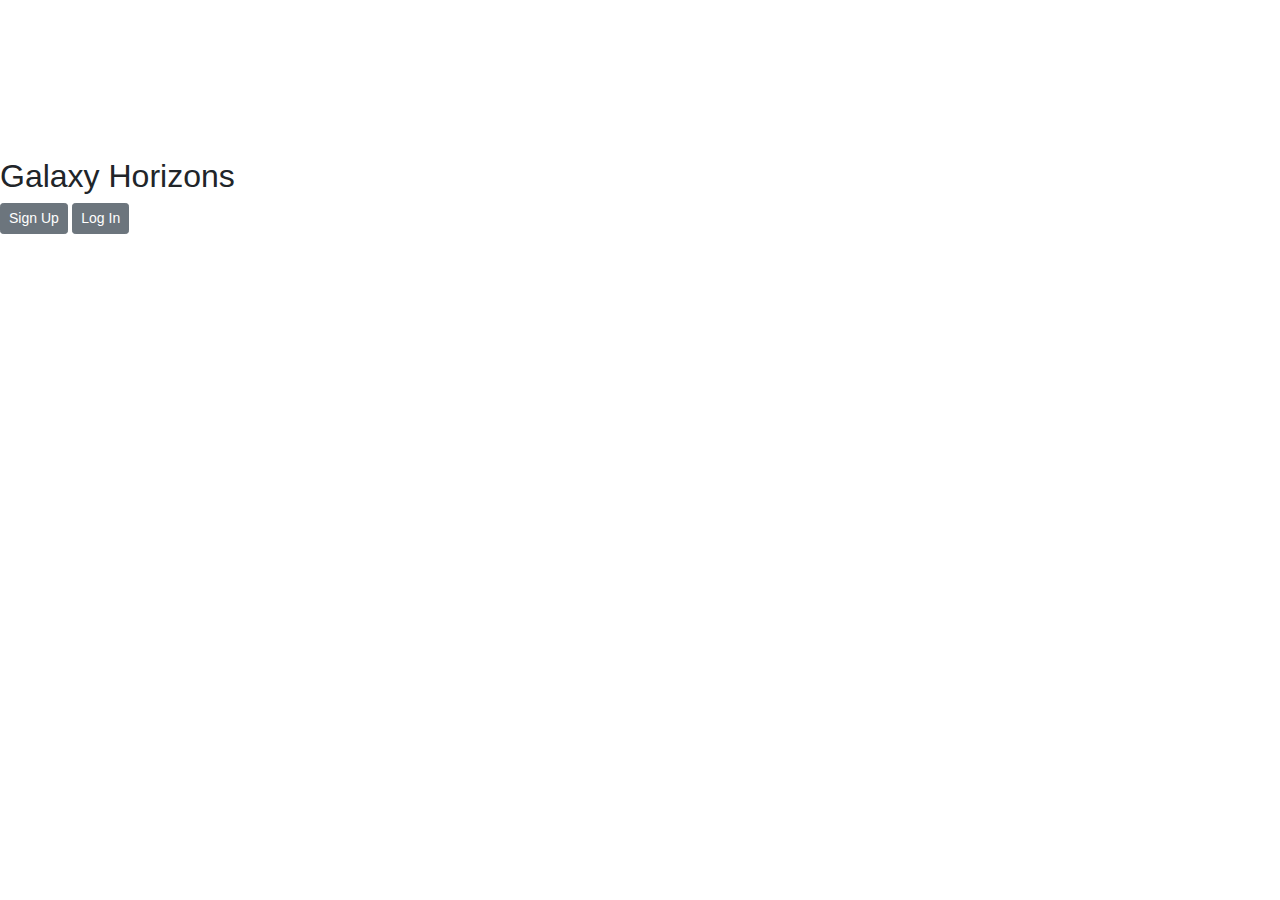
==== public/index.html @ d4110b21 "Merge pull request #55 from CB721/user-profile" ====
<!DOCTYPE html>
<html lang="en">

<head>
    <meta charset="UTF-8">
    <meta name="viewport" content="width=device-width, initial-scale=1.0">
    <meta http-equiv="X-UA-Compatible" content="ie=edge">
    <title>Galaxy Horizons | Home</title>
    <link rel="stylesheet" href="https://stackpath.bootstrapcdn.com/bootstrap/4.3.1/css/bootstrap.min.css"
        integrity="sha384-ggOyR0iXCbMQv3Xipma34MD+dH/1fQ784/j6cY/iJTQUOhcWr7x9JvoRxT2MZw1T" crossorigin="anonymous">
    <link rel="stylesheet" href="stylesheets/style.css">
    <link rel="stylesheet" href="stylesheets/videostyle.css">
    <link href="https://fonts.googleapis.com/css?family=Poiret+One&display=swap" rel="stylesheet">

</head>

<body id="home">
    <header class="section">
        <div class="video-container">
            <!-- video starts autiomatically -->
            <!-- muted so browser does not block it -->
            <video autoplay loop muted>
                <source src="./video home page/assets/video/game-demo3.mp4" type="video/mp4">
            </video>
        </div>
            <!-- overlay background -->
            <div class="overlay"></div>
            <div class="header-content">
                <h2>Galaxy Horizons</h2>
                <!-- link to sign up and login pages -->
                <a href="/signup" id="nav" class="btn btn-secondary btn-sm">Sign Up</a>
                <a href="/login" id="nav" class="btn btn-secondary btn-sm">Log In</a>
            </div>
        
    </header>
    </header>
</body>

</html>
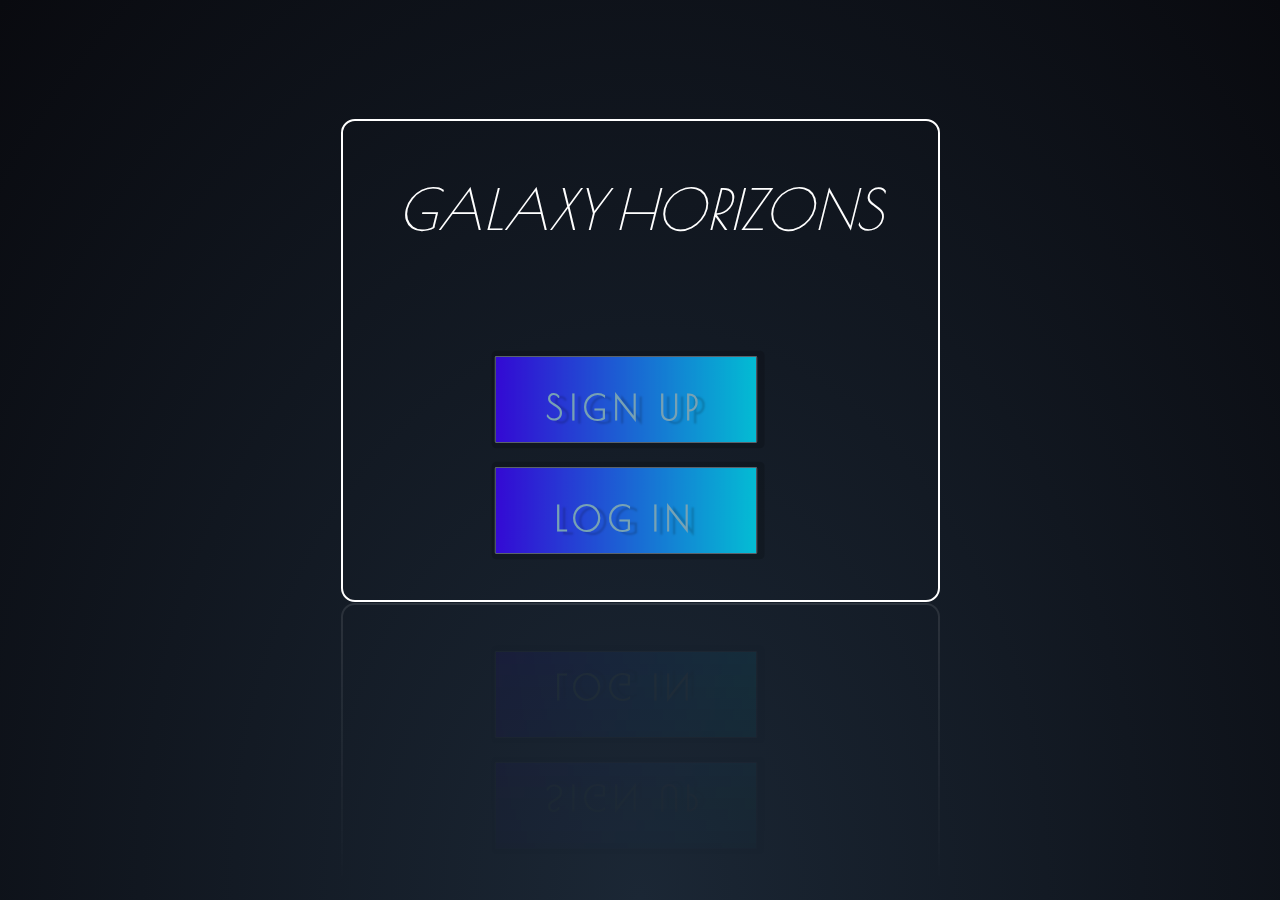
==== commit 81d2b17c: "div border" ====
--- a/public/index.html
+++ b/public/index.html
@@ -14,26 +14,29 @@
 
 </head>
 
-<body id="home">
-    <header class="section">
-        <div class="video-container">
-            <!-- video starts autiomatically -->
-            <!-- muted so browser does not block it -->
-            <video autoplay loop muted>
-                <source src="./video home page/assets/video/game-demo3.mp4" type="video/mp4">
-            </video>
+<body>
+    <div class="container">
+        <div class="row">
+            <header class="section">
+                <div class="video-container">
+                    <!-- video starts autiomatically -->
+                    <!-- muted so browser does not block it -->
+                    <video autoplay loop muted>
+                        <source src="./video home page/assets/video/game-demo3.mp4" type="video/mp4">
+                    </video>
+                </div>
+                <!-- overlay background -->
+                <div class="overlay"></div>
+                <div class="header-content" id="reflect">
+                    <h2>Galaxy Horizons</h2>
+                    <!-- link to sign up and login pages -->
+                    <a href="/signup" id="nav" class="btn btn-secondary btn-sm">Sign Up</a>
+                    <a href="/login" id="nav" class="btn btn-secondary btn-sm">Log In</a>
+                </div>
+            </header>
         </div>
-            <!-- overlay background -->
-            <div class="overlay"></div>
-            <div class="header-content">
-                <h2>Galaxy Horizons</h2>
-                <!-- link to sign up and login pages -->
-                <a href="/signup" id="nav" class="btn btn-secondary btn-sm">Sign Up</a>
-                <a href="/login" id="nav" class="btn btn-secondary btn-sm">Log In</a>
-            </div>
-        
-    </header>
-    </header>
+    </div>
+    <footer id="home-footer"></footer>
 </body>
 
 </html>--- a/public/stylesheets/style.css
+++ b/public/stylesheets/style.css
@@ -0,0 +1,350 @@
+/* Home page video */
+*{
+  box-sizing:border-box;
+  } 
+  
+  .section {
+    position: relative;
+    width: 100%;
+    height: 100vh;
+    display: flex;
+    align-items: center;
+    justify-content: center;
+    overflow: hidden;
+  }
+  
+  .section h2{
+    font-size: 6rem;
+    font-family:'Poiret One', cursive;
+    padding: 20px;
+    margin: 15px;
+    z-index: 2;
+    opacity: 0.7;
+  } 
+   .section h2, .header-content{
+    font-size: 8rem;
+    font-family:'Poiret One', cursive;
+    padding: 20px;
+    margin: 15px;
+    z-index: 2;
+    opacity: 1;
+    margin-bottom: 17%;
+  } 
+  
+  .overlay {
+    position: absolute;
+    top: 0;
+    left: 0;
+    width: 100%;
+    height: 100vh;
+    opacity: 0.05;
+    z-index: .5;
+  }
+  
+  .all-forms {
+    opacity: 1;
+    font-size: 16px;
+    animation: none;
+  }
+  
+  .btn {
+    -webkit-animation: bgcolor 20s infinite;
+    animation: bgcolor 10s infinite;
+    -webkit-animation-direction: alternate;
+    animation-direction: alternate; 
+    color: white;
+    font-size: 25px;
+    padding: 1rem 2rem;
+  }
+  #home-footer {
+    height: 100px;
+    margin-top: 10px;
+    bottom: 0;
+  }
+  
+  .video-container {
+    position: fixed;
+    top: 0;
+    bottom: 0;
+    width: 100%;
+    height: 100vh; 
+    overflow: hidden;
+  } 
+  .video-container video {
+    /* Make video to at least 100% wide and tall */
+    min-width: 100%; 
+    min-height: 100%; 
+  
+    /* Setting width & height to auto prevents the browser from stretching or squishing the video */
+    width: auto;
+    height: auto;
+  
+    /* Center the video */
+    position: absolute;
+    top: 50%;
+    left: 50%;
+    transform: translate(-50%,-50%);
+  }
+  
+  @media(max-width: 960px) {
+    .section {
+        padding-right: 3rem;
+        padding-left: 3rem;
+    }
+  } 
+  html {
+    height: 100%;
+    background: radial-gradient(ellipse at bottom, #1b2735 0%, #090a0f 100%);
+    overflow: hidden;
+  }
+  
+  /* ---------------------------------- */
+  @import url(https://fonts.googleapis.com/css?family=Exo+2:200i);
+  
+  :root {
+    /* Base font size */
+    font-size: 7px;   
+    /* Set neon color */
+    --neon-text-color:rgb(60, 6, 255);
+    --neon-border-color: rgb(0, 229, 255);
+  }
+  
+  body {
+    display: flex;
+    justify-content: center;
+    align-items: center;  
+    background-color: transparent;
+    min-height: 100vh;
+  }
+  
+  h2 {
+    text-align: center;
+    font-size: 9rem;
+    font-weight: 200;
+    font-style: italic;
+    color: #fff;
+    padding: 4rem 6rem 5.5rem;  
+    margin-bottom: 5%;  
+    font-family:'Poiret One', cursive;
+  }
+  h1{
+    color: white;
+    text-align: center;
+    margin-bottom: 15px;
+    font-family:'Poiret One', cursive;
+    font-size: 35px;
+  }
+  
+  h2::-moz-selection {
+    background-color: var(--neon-border-color);
+    color: var(--neon-text-color);
+  }
+  
+  h2::selection {
+    background-color: var(--neon-border-color);
+    color: var(--neon-text-color);
+  }
+  
+  h2:focus {
+    outline: none;
+  }
+  
+  /* Animate neon flicker */
+  @keyframes flicker {
+      0%, 19%, 21%, 23%, 25%, 54%, 56%, 100% {
+          text-shadow:
+              -0.2rem -0.2rem 1rem #fff,
+              0.2rem 0.2rem 1rem #fff,
+              0 0 2rem var(--neon-text-color),
+              0 0 4rem var(--neon-text-color),
+              0 0 6rem var(--neon-text-color),
+              0 0 8rem var(--neon-text-color),
+              0 0 10rem var(--neon-text-color);
+          box-shadow:
+              0 0 .5rem #fff,
+              inset 0 0 .5rem #fff,
+              0 0 2rem var(--neon-border-color),
+              inset 0 0 2rem var(--neon-border-color),
+              0 0 4rem var(--neon-border-color),
+              inset 0 0 4rem var(--neon-border-color);        
+      }
+      20%, 24%, 55% {        
+          text-shadow: none;
+          box-shadow: none;
+      }    
+  }
+  label{
+    color: #158cba;
+  }
+  input{
+    opacity: 0.2;
+    filter: alpha(opacity=50);
+  }
+  input:hover{
+    opacity: 1.0;
+    filter: alpha(opacity=100);
+  }
+  /* button */
+  #nav, nav {
+    background: linear-gradient(to right,rgb(60, 6, 255), rgb(0, 229, 255) );
+    color: white;
+    --width: 250px;
+    --height: calc(var(--width) / 3);
+    width: var(--width);
+    height: var(--height);
+    text-align: center;
+    line-height: var(--height);
+    font-size: 25px;
+    letter-spacing: 0.2em;
+    transform: perspective(500px) rotateY(-15deg);
+    text-shadow: 6px 3px 2px rgba(0, 0, 0, 0.2);
+    box-shadow: 2px 0 0 5px rgba(0, 0, 0, 0.2);
+    transition: 0.5s;
+    position: relative;
+    overflow: hidden;
+    margin-left: 25%;
+    margin-bottom:5%;
+  }
+  .add-space {
+    margin-top: 5vh;
+    height: 5vh;
+    background: #158cba;
+  }
+  #reflect {
+    -webkit-box-reflect: below 1px -webkit-gradient(linear, right top, right bottom, from(transparent), color-stop(40%, transparent), to(rgba(255, 255, 255, 0.1)));
+    border: 0.4rem solid #fff;
+    border-radius: 2rem;
+    text-transform: uppercase;
+    animation: flicker 3s infinite alternate; 
+  }
+  #nav, #button{
+    align-content: center;
+    background: linear-gradient(to right,rgb(60, 6, 255), rgb(0, 229, 255) );
+    opacity: .8;
+    color: white;
+    --width: 250px;
+    --height: calc(var(--width) / 3);
+    width: var(--width);
+    height: var(--height);
+    text-align: center;
+    line-height: var(--height);
+    font-size: calc(var(--height) / 2.5);
+    letter-spacing: 0.2em;
+    -webkit-transform: scale(1.05);
+      -ms-transform: scale(1.05);
+      transform: scale(1.05);
+      -webkit-box-shadow: 0 14px 280px rgba(0,0,0,.25),0 10px 100px rgba(0,0,0,.22);
+      box-shadow: 0 14px 280px rgba(0,0,0,.25),0 10px 100px rgba(0,0,0,.22);
+      -webkit-transition: .1s;
+      -o-transition: .1s;
+      transition: .1s;
+    text-shadow: 6px 3px 2px rgba(0, 0, 0, 0.2);
+    box-shadow: 2px 0 0 5px rgba(0, 0, 0, 0.2);
+    transition: 0.5s;
+    position: relative;
+    overflow: hidden;
+    margin-left: 25%;
+    color: #91c4d8;
+    font-family:'Poiret One', cursive;
+    font-weight:800;
+    font-size: 32px;
+    padding-bottom:1%;
+  }
+  #button:hover, nav:hover, #nav:hover {
+    transform: perspective(5000px) rotateY(10deg);
+    text-shadow: -6px 3px 2px rgba(0, 0, 0, 0.2);
+    box-shadow: -2px 0 0 5px rgba(0, 0, 0, 0.2);
+  }
+  #button::before, nav::before, #nav::before {
+    content: '';
+    position: absolute;
+    width: 100%;
+    height: 100%;
+    background: linear-gradient(to right, transparent, white, transparent);
+    left: -100%;
+    transition: 0.5s;
+  }
+  #button:hover::before, nav:hover::before, #nav:hover::before {
+    left: 100%;
+  }
+  #navbar{
+    margin-top: 10%;
+    margin-left: 15%;
+    color: #91c4d8;
+    font-family:'Poiret One', cursive;
+    font-weight: bold;
+    font-size:35px;
+  }
+  /* background particles */
+  #container div {  
+    border-radius:50%;
+    box-shadow:0 0 20px white;
+    position:absolute; 
+  }
+  @keyframes pulse {
+    from { 	transform: rotate(0deg) translateX(1px) rotate(0deg); 
+    }
+    to   {  transform: rotate(360deg) translateX(1px) rotate(-360deg); }
+  }
+  
+  /* Stars */
+  #stars {
+    width: 1px;
+    height: 1px;
+    background: transparent;
+    box-shadow: 965px 1387px #FFF , 54px 1022px #FFF , 1947px 1774px #FFF , 1542px 1357px #FFF , 52px 1718px #FFF , 65px 26px #FFF , 361px 1397px #FFF , 1662px 672px #FFF , 1026px 1690px #FFF , 184px 1130px #FFF , 1843px 1606px #FFF , 590px 100px #FFF , 1543px 1963px #FFF , 650px 1898px #FFF , 1722px 301px #FFF , 1572px 114px #FFF , 455px 1903px #FFF , 524px 1999px #FFF , 1948px 1814px #FFF , 995px 31px #FFF , 908px 1029px #FFF , 1794px 1605px #FFF , 1186px 689px #FFF , 1248px 1371px #FFF , 523px 669px #FFF , 1575px 1125px #FFF , 605px 1400px #FFF , 1411px 551px #FFF , 243px 441px #FFF , 1468px 891px #FFF , 411px 1639px #FFF , 89px 823px #FFF , 1790px 1017px #FFF , 21px 1904px #FFF , 1286px 1725px #FFF , 368px 614px #FFF , 1893px 1204px #FFF , 1013px 914px #FFF , 462px 1888px #FFF , 969px 121px #FFF , 1873px 1014px #FFF , 1423px 1839px #FFF , 1890px 519px #FFF , 424px 828px #FFF , 656px 1273px #FFF , 878px 1163px #FFF , 1033px 1462px #FFF , 991px 768px #FFF , 136px 1667px #FFF , 1201px 835px #FFF , 1491px 1002px #FFF , 1747px 895px #FFF , 1860px 168px #FFF , 438px 1557px #FFF , 121px 512px #FFF , 470px 518px #FFF , 842px 1358px #FFF , 537px 437px #FFF , 1214px 1164px #FFF , 1656px 1473px #FFF , 586px 1295px #FFF , 1388px 570px #FFF , 210px 1903px #FFF , 1801px 1366px #FFF , 304px 1799px #FFF , 1573px 1753px #FFF , 330px 223px #FFF , 1658px 1251px #FFF , 1360px 682px #FFF , 1315px 402px #FFF , 1226px 1232px #FFF , 950px 1946px #FFF , 786px 748px #FFF , 1532px 1519px #FFF , 1575px 235px #FFF , 401px 1573px #FFF , 1685px 983px #FFF , 1005px 1977px #FFF , 929px 756px #FFF , 363px 1148px #FFF , 1733px 580px #FFF , 1428px 701px #FFF , 1995px 1112px #FFF , 1672px 1683px #FFF , 1907px 453px #FFF , 292px 1601px #FFF , 1948px 1486px #FFF , 782px 367px #FFF , 1446px 1861px #FFF , 1021px 425px #FFF , 1745px 1928px #FFF , 152px 1788px #FFF , 1529px 1919px #FFF , 360px 1194px #FFF , 1938px 868px #FFF , 1589px 1313px #FFF , 1711px 240px #FFF , 395px 1547px #FFF , 27px 307px #FFF , 1247px 1536px #FFF , 554px 555px #FFF , 505px 193px #FFF , 1526px 1910px #FFF , 303px 1998px #FFF , 1168px 1425px #FFF , 89px 355px #FFF , 1991px 1804px #FFF , 236px 41px #FFF , 927px 225px #FFF , 1580px 1150px #FFF , 576px 215px #FFF , 3px 1614px #FFF , 954px 1801px #FFF , 135px 239px #FFF , 827px 989px #FFF , 676px 521px #FFF , 1917px 1915px #FFF , 629px 994px #FFF , 779px 927px #FFF , 644px 220px #FFF , 1277px 1213px #FFF , 1995px 276px #FFF , 1611px 357px #FFF , 1958px 1726px #FFF , 1023px 1666px #FFF , 583px 882px #FFF , 106px 1275px #FFF , 1360px 1651px #FFF , 1618px 1395px #FFF , 192px 102px #FFF , 168px 1645px #FFF , 743px 1435px #FFF , 110px 341px #FFF , 1932px 1612px #FFF , 986px 936px #FFF , 658px 897px #FFF , 1749px 162px #FFF , 775px 1098px #FFF , 1900px 1114px #FFF , 818px 1840px #FFF , 1318px 399px #FFF , 1457px 407px #FFF , 1428px 1582px #FFF , 1038px 1794px #FFF , 938px 1125px #FFF , 362px 702px #FFF , 949px 510px #FFF , 1176px 1185px #FFF , 701px 1079px #FFF , 1384px 716px #FFF , 213px 694px #FFF , 1859px 833px #FFF , 162px 823px #FFF , 773px 21px #FFF , 1104px 1534px #FFF , 1760px 645px #FFF , 1122px 571px #FFF , 1119px 377px #FFF , 660px 326px #FFF , 1059px 1282px #FFF , 1268px 472px #FFF , 1258px 1551px #FFF , 836px 1134px #FFF , 1596px 456px #FFF , 218px 1279px #FFF , 1343px 264px #FFF , 12px 1423px #FFF , 749px 378px #FFF , 550px 760px #FFF , 1302px 285px #FFF , 1842px 873px #FFF , 722px 152px #FFF , 1183px 1856px #FFF , 1887px 891px #FFF , 139px 874px #FFF , 1693px 1299px #FFF , 1672px 1044px #FFF , 212px 1884px #FFF , 530px 192px #FFF , 690px 122px #FFF , 89px 1214px #FFF , 620px 1175px #FFF , 9px 68px #FFF , 794px 380px #FFF , 1666px 1989px #FFF , 19px 752px #FFF , 339px 1639px #FFF , 389px 991px #FFF , 322px 25px #FFF , 1363px 764px #FFF , 1866px 712px #FFF , 8px 1325px #FFF , 1380px 392px #FFF , 1223px 1672px #FFF , 390px 723px #FFF , 785px 819px #FFF , 563px 799px #FFF , 1652px 1637px #FFF , 1599px 1561px #FFF , 147px 539px #FFF , 366px 566px #FFF , 4px 80px #FFF , 222px 918px #FFF , 1919px 1345px #FFF , 1273px 1240px #FFF , 1165px 1799px #FFF , 567px 743px #FFF , 12px 1054px #FFF , 259px 1858px #FFF , 917px 1281px #FFF , 1053px 969px #FFF , 1663px 598px #FFF , 450px 950px #FFF , 1294px 1735px #FFF , 1346px 1150px #FFF , 445px 415px #FFF , 633px 1497px #FFF , 1123px 1407px #FFF , 1086px 1005px #FFF , 1704px 1401px #FFF , 742px 189px #FFF , 204px 173px #FFF , 557px 387px #FFF , 1104px 959px #FFF , 1228px 77px #FFF , 870px 1443px #FFF , 800px 806px #FFF , 753px 1151px #FFF , 1005px 1506px #FFF , 594px 1945px #FFF , 1238px 703px #FFF , 363px 1676px #FFF , 1127px 1949px #FFF , 1248px 235px #FFF , 1577px 1283px #FFF , 1400px 1105px #FFF , 1024px 1513px #FFF , 1416px 1676px #FFF , 1586px 1611px #FFF , 110px 173px #FFF , 1376px 1593px #FFF , 1535px 1382px #FFF , 840px 390px #FFF , 1691px 212px #FFF , 1752px 339px #FFF , 728px 276px #FFF , 1862px 1035px #FFF , 497px 1374px #FFF , 1775px 574px #FFF , 82px 1033px #FFF , 1933px 1590px #FFF , 1101px 926px #FFF , 334px 882px #FFF , 1432px 1265px #FFF , 1076px 803px #FFF , 1000px 771px #FFF , 973px 1386px #FFF , 574px 1634px #FFF , 1761px 504px #FFF , 125px 1470px #FFF , 976px 1970px #FFF , 620px 1613px #FFF , 346px 998px #FFF , 871px 784px #FFF , 792px 1352px #FFF , 1221px 1273px #FFF , 1085px 1759px #FFF , 883px 767px #FFF , 123px 652px #FFF , 1979px 1952px #FFF , 942px 140px #FFF , 1207px 543px #FFF , 1444px 1986px #FFF , 1784px 1513px #FFF , 596px 1851px #FFF , 1694px 674px #FFF , 692px 1261px #FFF , 716px 1614px #FFF , 738px 960px #FFF , 883px 1524px #FFF , 1911px 1742px #FFF , 1575px 140px #FFF , 1777px 190px #FFF , 1974px 1963px #FFF , 1672px 1594px #FFF , 1182px 121px #FFF , 862px 1921px #FFF , 1942px 1442px #FFF , 1918px 1802px #FFF , 1770px 1622px #FFF , 1288px 1912px #FFF , 1269px 239px #FFF , 193px 1943px #FFF , 725px 1660px #FFF , 1074px 1826px #FFF , 45px 678px #FFF , 1552px 1509px #FFF , 1586px 1986px #FFF , 702px 1358px #FFF , 1837px 373px #FFF , 500px 428px #FFF , 1227px 1167px #FFF , 795px 177px #FFF , 898px 1617px #FFF , 829px 451px #FFF , 209px 863px #FFF , 1155px 126px #FFF , 851px 1496px #FFF , 1558px 263px #FFF , 1795px 847px #FFF , 780px 124px #FFF , 1272px 1147px #FFF , 678px 1127px #FFF , 1897px 95px #FFF , 1195px 87px #FFF , 1042px 1399px #FFF , 1833px 1741px #FFF , 952px 1716px #FFF , 61px 329px #FFF , 1643px 1191px #FFF , 718px 1579px #FFF , 394px 93px #FFF , 1556px 1379px #FFF , 1571px 1193px #FFF , 461px 779px #FFF , 121px 694px #FFF , 1845px 944px #FFF , 1451px 421px #FFF , 21px 356px #FFF , 747px 1266px #FFF , 1074px 948px #FFF , 1934px 1443px #FFF , 576px 245px #FFF , 1643px 1541px #FFF , 1648px 1765px #FFF , 1575px 1135px #FFF , 121px 986px #FFF , 355px 101px #FFF , 1256px 1447px #FFF , 49px 1512px #FFF , 904px 41px #FFF , 1848px 159px #FFF , 429px 757px #FFF , 1341px 1017px #FFF , 805px 1822px #FFF , 342px 1026px #FFF , 59px 925px #FFF , 1054px 1356px #FFF , 1321px 1755px #FFF , 1247px 367px #FFF , 275px 183px #FFF , 561px 610px #FFF , 1608px 1132px #FFF , 1938px 521px #FFF , 1566px 778px #FFF , 1608px 822px #FFF , 1797px 1643px #FFF , 1894px 1327px #FFF , 1714px 1675px #FFF , 74px 61px #FFF , 1887px 1551px #FFF , 1751px 395px #FFF , 426px 1789px #FFF , 203px 290px #FFF , 732px 219px #FFF , 1430px 1002px #FFF , 1461px 66px #FFF , 1469px 526px #FFF , 605px 1854px #FFF , 621px 833px #FFF , 1848px 482px #FFF , 1880px 892px #FFF , 845px 659px #FFF , 334px 1317px #FFF , 47px 1393px #FFF , 1779px 1006px #FFF , 1579px 70px #FFF , 1427px 1538px #FFF , 837px 619px #FFF , 542px 1821px #FFF , 1560px 387px #FFF , 487px 345px #FFF , 538px 781px #FFF , 521px 439px #FFF , 293px 321px #FFF , 161px 796px #FFF , 1025px 1557px #FFF , 100px 810px #FFF , 1471px 1457px #FFF , 956px 1408px #FFF , 814px 34px #FFF , 1624px 166px #FFF , 1100px 1677px #FFF , 1727px 916px #FFF , 125px 274px #FFF , 321px 630px #FFF , 1851px 227px #FFF , 39px 1649px #FFF , 438px 1118px #FFF , 1337px 893px #FFF , 409px 470px #FFF , 1191px 1405px #FFF , 1644px 1229px #FFF , 1460px 1728px #FFF , 1195px 1500px #FFF , 1243px 90px #FFF , 1513px 472px #FFF , 1772px 1175px #FFF , 214px 242px #FFF , 1081px 1244px #FFF , 857px 946px #FFF , 164px 160px #FFF , 572px 436px #FFF , 1265px 1381px #FFF , 1914px 1265px #FFF , 512px 1132px #FFF , 708px 387px #FFF , 1991px 1175px #FFF , 1640px 276px #FFF , 144px 232px #FFF , 675px 1602px #FFF , 1781px 473px #FFF , 1995px 1349px #FFF , 1929px 907px #FFF , 865px 720px #FFF , 1728px 359px #FFF , 850px 626px #FFF , 237px 171px #FFF , 805px 1498px #FFF , 68px 1045px #FFF , 1534px 837px #FFF , 1826px 473px #FFF , 479px 654px #FFF , 311px 20px #FFF , 388px 1492px #FFF , 442px 1368px #FFF , 1647px 696px #FFF , 1880px 401px #FFF , 1304px 124px #FFF , 652px 1453px #FFF , 305px 1379px #FFF , 778px 1801px #FFF , 18px 1181px #FFF , 458px 1179px #FFF , 1435px 1924px #FFF , 338px 1332px #FFF , 1378px 790px #FFF , 399px 1194px #FFF , 622px 1218px #FFF , 1490px 503px #FFF , 81px 1670px #FFF , 1556px 1065px #FFF , 313px 847px #FFF , 70px 853px #FFF , 1647px 1847px #FFF , 1529px 1634px #FFF , 1284px 720px #FFF , 664px 513px #FFF , 1375px 1004px #FFF , 1616px 1255px #FFF , 726px 595px #FFF , 1413px 1023px #FFF , 808px 1727px #FFF , 21px 1168px #FFF , 160px 1655px #FFF , 1207px 947px #FFF , 972px 1897px #FFF , 215px 372px #FFF , 1517px 1276px #FFF , 1773px 390px #FFF , 1008px 1938px #FFF , 1273px 241px #FFF , 299px 1608px #FFF , 410px 114px #FFF , 133px 884px #FFF , 718px 250px #FFF , 1104px 919px #FFF , 699px 25px #FFF , 1533px 1344px #FFF , 1044px 1550px #FFF , 848px 380px #FFF , 402px 1306px #FFF , 11px 1933px #FFF , 368px 426px #FFF , 857px 513px #FFF , 1254px 725px #FFF , 625px 542px #FFF , 1089px 225px #FFF , 303px 774px #FFF , 154px 777px #FFF , 1134px 1152px #FFF , 1674px 1315px #FFF , 512px 1676px #FFF , 1603px 1057px #FFF , 1434px 1689px #FFF , 314px 1005px #FFF , 527px 1277px #FFF , 1247px 1991px #FFF , 888px 1453px #FFF , 780px 1792px #FFF , 938px 636px #FFF , 1723px 318px #FFF , 1981px 1615px #FFF , 1936px 1167px #FFF , 89px 1381px #FFF , 1768px 676px #FFF , 1778px 1664px #FFF , 800px 1540px #FFF , 1852px 1768px #FFF , 436px 474px #FFF , 3px 1512px #FFF , 1291px 1015px #FFF , 1580px 1986px #FFF , 5px 1374px #FFF , 545px 478px #FFF , 759px 455px #FFF , 1377px 550px #FFF , 1999px 616px #FFF , 1018px 1220px #FFF , 1662px 614px #FFF , 987px 902px #FFF , 1573px 1023px #FFF , 369px 979px #FFF , 1235px 1569px #FFF , 311px 472px #FFF , 383px 1919px #FFF , 667px 578px #FFF , 1752px 1824px #FFF , 467px 1554px #FFF , 1355px 390px #FFF , 927px 697px #FFF , 526px 1436px #FFF , 1740px 1108px #FFF , 1851px 612px #FFF , 1143px 1747px #FFF , 330px 1649px #FFF , 265px 1895px #FFF , 343px 1702px #FFF , 534px 1323px #FFF , 1456px 1459px #FFF , 878px 1976px #FFF , 666px 392px #FFF , 310px 491px #FFF , 1797px 1717px #FFF , 1130px 12px #FFF , 649px 1326px #FFF , 969px 1809px #FFF , 647px 1762px #FFF , 1564px 239px #FFF , 494px 1722px #FFF , 278px 527px #FFF , 998px 424px #FFF , 574px 830px #FFF , 1369px 492px #FFF , 1869px 314px #FFF , 15px 83px #FFF , 1391px 664px #FFF , 1908px 1212px #FFF , 999px 346px #FFF , 1307px 6px #FFF , 1137px 1695px #FFF , 166px 1249px #FFF , 1451px 1131px #FFF , 1398px 662px #FFF , 1924px 446px #FFF , 91px 920px #FFF , 368px 1850px #FFF , 1893px 961px #FFF , 1912px 1723px #FFF , 1575px 1575px #FFF , 798px 1950px #FFF , 1912px 2px #FFF , 1832px 1549px #FFF , 1764px 114px #FFF , 200px 1657px #FFF , 692px 117px #FFF , 632px 1292px #FFF , 115px 85px #FFF , 1916px 1249px #FFF , 1063px 437px #FFF , 325px 1569px #FFF , 540px 439px #FFF , 1508px 501px #FFF , 768px 1576px #FFF , 1614px 156px #FFF , 1535px 1294px #FFF , 1733px 1711px #FFF , 76px 1846px #FFF , 1449px 893px #FFF , 1661px 353px #FFF , 976px 1393px #FFF , 375px 189px #FFF , 1247px 107px #FFF , 666px 1872px #FFF , 1542px 919px #FFF , 561px 890px #FFF , 1776px 92px #FFF , 1796px 622px #FFF , 1075px 202px #FFF , 253px 767px #FFF , 395px 617px #FFF , 1873px 304px #FFF , 1160px 487px #FFF , 251px 572px #FFF , 189px 996px #FFF , 1485px 1460px #FFF , 941px 1444px #FFF , 680px 1123px #FFF , 638px 800px #FFF , 502px 1121px #FFF , 1717px 912px #FFF , 1080px 1068px #FFF , 1179px 1410px #FFF , 1928px 1175px #FFF , 644px 140px #FFF , 574px 1425px #FFF , 1947px 260px #FFF , 856px 1358px #FFF , 1116px 1034px #FFF , 920px 147px #FFF , 75px 1185px #FFF , 1815px 84px #FFF , 463px 470px #FFF , 1093px 1621px #FFF , 1539px 248px #FFF , 788px 900px #FFF , 1054px 423px #FFF , 1656px 859px #FFF , 277px 244px #FFF , 257px 1999px #FFF , 1923px 334px #FFF , 170px 699px #FFF , 1054px 374px #FFF , 542px 1967px #FFF , 946px 1429px #FFF , 495px 134px #FFF , 1983px 964px #FFF , 1703px 714px #FFF , 1330px 1263px #FFF , 893px 1130px #FFF , 1284px 1497px #FFF , 656px 1107px #FFF , 23px 1879px #FFF , 326px 532px #FFF , 525px 270px #FFF , 502px 1880px #FFF , 578px 1485px #FFF , 1238px 1874px #FFF , 1931px 1840px #FFF , 1406px 450px #FFF , 81px 568px #FFF , 279px 994px #FFF , 975px 757px #FFF , 1709px 1851px #FFF , 1989px 762px #FFF , 1413px 1771px #FFF , 1554px 1877px #FFF , 1186px 1192px #FFF , 264px 1013px #FFF , 878px 1916px #FFF , 1652px 1436px #FFF , 1270px 1534px #FFF , 1610px 1544px #FFF , 1699px 712px #FFF , 1140px 535px #FFF , 685px 1230px #FFF , 516px 1492px #FFF , 1923px 1088px #FFF , 1877px 668px #FFF , 1917px 1348px #FFF , 1864px 622px #FFF , 665px 1533px #FFF , 586px 1241px #FFF , 1255px 924px #FFF , 1522px 1681px #FFF , 1454px 1907px #FFF , 921px 519px #FFF , 1559px 1124px #FFF , 1964px 147px #FFF , 1763px 1301px #FFF , 760px 1567px #FFF , 44px 807px #FFF , 1106px 722px #FFF , 1440px 965px #FFF , 898px 1415px #FFF , 434px 1057px #FFF , 148px 1560px #FFF , 183px 749px #FFF , 4px 16px #FFF , 299px 1924px #FFF , 191px 6px #FFF , 1183px 185px #FFF , 2000px 744px #FFF , 1891px 1156px #FFF , 1558px 158px #FFF , 1721px 735px #FFF , 613px 1189px #FFF , 28px 1071px #FFF , 1188px 239px #FFF , 1925px 1628px #FFF;
+    animation: animStar 50s linear infinite;
+  }
+  #stars:after {
+    content: " ";
+    position: absolute;
+    top: 2000px;
+    width: 1px;
+    height: 1px;
+    background: transparent;
+    box-shadow: 965px 1387px #FFF , 54px 1022px #FFF , 1947px 1774px #FFF , 1542px 1357px #FFF , 52px 1718px #FFF , 65px 26px #FFF , 361px 1397px #FFF , 1662px 672px #FFF , 1026px 1690px #FFF , 184px 1130px #FFF , 1843px 1606px #FFF , 590px 100px #FFF , 1543px 1963px #FFF , 650px 1898px #FFF , 1722px 301px #FFF , 1572px 114px #FFF , 455px 1903px #FFF , 524px 1999px #FFF , 1948px 1814px #FFF , 995px 31px #FFF , 908px 1029px #FFF , 1794px 1605px #FFF , 1186px 689px #FFF , 1248px 1371px #FFF , 523px 669px #FFF , 1575px 1125px #FFF , 605px 1400px #FFF , 1411px 551px #FFF , 243px 441px #FFF , 1468px 891px #FFF , 411px 1639px #FFF , 89px 823px #FFF , 1790px 1017px #FFF , 21px 1904px #FFF , 1286px 1725px #FFF , 368px 614px #FFF , 1893px 1204px #FFF , 1013px 914px #FFF , 462px 1888px #FFF , 969px 121px #FFF , 1873px 1014px #FFF , 1423px 1839px #FFF , 1890px 519px #FFF , 424px 828px #FFF , 656px 1273px #FFF , 878px 1163px #FFF , 1033px 1462px #FFF , 991px 768px #FFF , 136px 1667px #FFF , 1201px 835px #FFF , 1491px 1002px #FFF , 1747px 895px #FFF , 1860px 168px #FFF , 438px 1557px #FFF , 121px 512px #FFF , 470px 518px #FFF , 842px 1358px #FFF , 537px 437px #FFF , 1214px 1164px #FFF , 1656px 1473px #FFF , 586px 1295px #FFF , 1388px 570px #FFF , 210px 1903px #FFF , 1801px 1366px #FFF , 304px 1799px #FFF , 1573px 1753px #FFF , 330px 223px #FFF , 1658px 1251px #FFF , 1360px 682px #FFF , 1315px 402px #FFF , 1226px 1232px #FFF , 950px 1946px #FFF , 786px 748px #FFF , 1532px 1519px #FFF , 1575px 235px #FFF , 401px 1573px #FFF , 1685px 983px #FFF , 1005px 1977px #FFF , 929px 756px #FFF , 363px 1148px #FFF , 1733px 580px #FFF , 1428px 701px #FFF , 1995px 1112px #FFF , 1672px 1683px #FFF , 1907px 453px #FFF , 292px 1601px #FFF , 1948px 1486px #FFF , 782px 367px #FFF , 1446px 1861px #FFF , 1021px 425px #FFF , 1745px 1928px #FFF , 152px 1788px #FFF , 1529px 1919px #FFF , 360px 1194px #FFF , 1938px 868px #FFF , 1589px 1313px #FFF , 1711px 240px #FFF , 395px 1547px #FFF , 27px 307px #FFF , 1247px 1536px #FFF , 554px 555px #FFF , 505px 193px #FFF , 1526px 1910px #FFF , 303px 1998px #FFF , 1168px 1425px #FFF , 89px 355px #FFF , 1991px 1804px #FFF , 236px 41px #FFF , 927px 225px #FFF , 1580px 1150px #FFF , 576px 215px #FFF , 3px 1614px #FFF , 954px 1801px #FFF , 135px 239px #FFF , 827px 989px #FFF , 676px 521px #FFF , 1917px 1915px #FFF , 629px 994px #FFF , 779px 927px #FFF , 644px 220px #FFF , 1277px 1213px #FFF , 1995px 276px #FFF , 1611px 357px #FFF , 1958px 1726px #FFF , 1023px 1666px #FFF , 583px 882px #FFF , 106px 1275px #FFF , 1360px 1651px #FFF , 1618px 1395px #FFF , 192px 102px #FFF , 168px 1645px #FFF , 743px 1435px #FFF , 110px 341px #FFF , 1932px 1612px #FFF , 986px 936px #FFF , 658px 897px #FFF , 1749px 162px #FFF , 775px 1098px #FFF , 1900px 1114px #FFF , 818px 1840px #FFF , 1318px 399px #FFF , 1457px 407px #FFF , 1428px 1582px #FFF , 1038px 1794px #FFF , 938px 1125px #FFF , 362px 702px #FFF , 949px 510px #FFF , 1176px 1185px #FFF , 701px 1079px #FFF , 1384px 716px #FFF , 213px 694px #FFF , 1859px 833px #FFF , 162px 823px #FFF , 773px 21px #FFF , 1104px 1534px #FFF , 1760px 645px #FFF , 1122px 571px #FFF , 1119px 377px #FFF , 660px 326px #FFF , 1059px 1282px #FFF , 1268px 472px #FFF , 1258px 1551px #FFF , 836px 1134px #FFF , 1596px 456px #FFF , 218px 1279px #FFF , 1343px 264px #FFF , 12px 1423px #FFF , 749px 378px #FFF , 550px 760px #FFF , 1302px 285px #FFF , 1842px 873px #FFF , 722px 152px #FFF , 1183px 1856px #FFF , 1887px 891px #FFF , 139px 874px #FFF , 1693px 1299px #FFF , 1672px 1044px #FFF , 212px 1884px #FFF , 530px 192px #FFF , 690px 122px #FFF , 89px 1214px #FFF , 620px 1175px #FFF , 9px 68px #FFF , 794px 380px #FFF , 1666px 1989px #FFF , 19px 752px #FFF , 339px 1639px #FFF , 389px 991px #FFF , 322px 25px #FFF , 1363px 764px #FFF , 1866px 712px #FFF , 8px 1325px #FFF , 1380px 392px #FFF , 1223px 1672px #FFF , 390px 723px #FFF , 785px 819px #FFF , 563px 799px #FFF , 1652px 1637px #FFF , 1599px 1561px #FFF , 147px 539px #FFF , 366px 566px #FFF , 4px 80px #FFF , 222px 918px #FFF , 1919px 1345px #FFF , 1273px 1240px #FFF , 1165px 1799px #FFF , 567px 743px #FFF , 12px 1054px #FFF , 259px 1858px #FFF , 917px 1281px #FFF , 1053px 969px #FFF , 1663px 598px #FFF , 450px 950px #FFF , 1294px 1735px #FFF , 1346px 1150px #FFF , 445px 415px #FFF , 633px 1497px #FFF , 1123px 1407px #FFF , 1086px 1005px #FFF , 1704px 1401px #FFF , 742px 189px #FFF , 204px 173px #FFF , 557px 387px #FFF , 1104px 959px #FFF , 1228px 77px #FFF , 870px 1443px #FFF , 800px 806px #FFF , 753px 1151px #FFF , 1005px 1506px #FFF , 594px 1945px #FFF , 1238px 703px #FFF , 363px 1676px #FFF , 1127px 1949px #FFF , 1248px 235px #FFF , 1577px 1283px #FFF , 1400px 1105px #FFF , 1024px 1513px #FFF , 1416px 1676px #FFF , 1586px 1611px #FFF , 110px 173px #FFF , 1376px 1593px #FFF , 1535px 1382px #FFF , 840px 390px #FFF , 1691px 212px #FFF , 1752px 339px #FFF , 728px 276px #FFF , 1862px 1035px #FFF , 497px 1374px #FFF , 1775px 574px #FFF , 82px 1033px #FFF , 1933px 1590px #FFF , 1101px 926px #FFF , 334px 882px #FFF , 1432px 1265px #FFF , 1076px 803px #FFF , 1000px 771px #FFF , 973px 1386px #FFF , 574px 1634px #FFF , 1761px 504px #FFF , 125px 1470px #FFF , 976px 1970px #FFF , 620px 1613px #FFF , 346px 998px #FFF , 871px 784px #FFF , 792px 1352px #FFF , 1221px 1273px #FFF , 1085px 1759px #FFF , 883px 767px #FFF , 123px 652px #FFF , 1979px 1952px #FFF , 942px 140px #FFF , 1207px 543px #FFF , 1444px 1986px #FFF , 1784px 1513px #FFF , 596px 1851px #FFF , 1694px 674px #FFF , 692px 1261px #FFF , 716px 1614px #FFF , 738px 960px #FFF , 883px 1524px #FFF , 1911px 1742px #FFF , 1575px 140px #FFF , 1777px 190px #FFF , 1974px 1963px #FFF , 1672px 1594px #FFF , 1182px 121px #FFF , 862px 1921px #FFF , 1942px 1442px #FFF , 1918px 1802px #FFF , 1770px 1622px #FFF , 1288px 1912px #FFF , 1269px 239px #FFF , 193px 1943px #FFF , 725px 1660px #FFF , 1074px 1826px #FFF , 45px 678px #FFF , 1552px 1509px #FFF , 1586px 1986px #FFF , 702px 1358px #FFF , 1837px 373px #FFF , 500px 428px #FFF , 1227px 1167px #FFF , 795px 177px #FFF , 898px 1617px #FFF , 829px 451px #FFF , 209px 863px #FFF , 1155px 126px #FFF , 851px 1496px #FFF , 1558px 263px #FFF , 1795px 847px #FFF , 780px 124px #FFF , 1272px 1147px #FFF , 678px 1127px #FFF , 1897px 95px #FFF , 1195px 87px #FFF , 1042px 1399px #FFF , 1833px 1741px #FFF , 952px 1716px #FFF , 61px 329px #FFF , 1643px 1191px #FFF , 718px 1579px #FFF , 394px 93px #FFF , 1556px 1379px #FFF , 1571px 1193px #FFF , 461px 779px #FFF , 121px 694px #FFF , 1845px 944px #FFF , 1451px 421px #FFF , 21px 356px #FFF , 747px 1266px #FFF , 1074px 948px #FFF , 1934px 1443px #FFF , 576px 245px #FFF , 1643px 1541px #FFF , 1648px 1765px #FFF , 1575px 1135px #FFF , 121px 986px #FFF , 355px 101px #FFF , 1256px 1447px #FFF , 49px 1512px #FFF , 904px 41px #FFF , 1848px 159px #FFF , 429px 757px #FFF , 1341px 1017px #FFF , 805px 1822px #FFF , 342px 1026px #FFF , 59px 925px #FFF , 1054px 1356px #FFF , 1321px 1755px #FFF , 1247px 367px #FFF , 275px 183px #FFF , 561px 610px #FFF , 1608px 1132px #FFF , 1938px 521px #FFF , 1566px 778px #FFF , 1608px 822px #FFF , 1797px 1643px #FFF , 1894px 1327px #FFF , 1714px 1675px #FFF , 74px 61px #FFF , 1887px 1551px #FFF , 1751px 395px #FFF , 426px 1789px #FFF , 203px 290px #FFF , 732px 219px #FFF , 1430px 1002px #FFF , 1461px 66px #FFF , 1469px 526px #FFF , 605px 1854px #FFF , 621px 833px #FFF , 1848px 482px #FFF , 1880px 892px #FFF , 845px 659px #FFF , 334px 1317px #FFF , 47px 1393px #FFF , 1779px 1006px #FFF , 1579px 70px #FFF , 1427px 1538px #FFF , 837px 619px #FFF , 542px 1821px #FFF , 1560px 387px #FFF , 487px 345px #FFF , 538px 781px #FFF , 521px 439px #FFF , 293px 321px #FFF , 161px 796px #FFF , 1025px 1557px #FFF , 100px 810px #FFF , 1471px 1457px #FFF , 956px 1408px #FFF , 814px 34px #FFF , 1624px 166px #FFF , 1100px 1677px #FFF , 1727px 916px #FFF , 125px 274px #FFF , 321px 630px #FFF , 1851px 227px #FFF , 39px 1649px #FFF , 438px 1118px #FFF , 1337px 893px #FFF , 409px 470px #FFF , 1191px 1405px #FFF , 1644px 1229px #FFF , 1460px 1728px #FFF , 1195px 1500px #FFF , 1243px 90px #FFF , 1513px 472px #FFF , 1772px 1175px #FFF , 214px 242px #FFF , 1081px 1244px #FFF , 857px 946px #FFF , 164px 160px #FFF , 572px 436px #FFF , 1265px 1381px #FFF , 1914px 1265px #FFF , 512px 1132px #FFF , 708px 387px #FFF , 1991px 1175px #FFF , 1640px 276px #FFF , 144px 232px #FFF , 675px 1602px #FFF , 1781px 473px #FFF , 1995px 1349px #FFF , 1929px 907px #FFF , 865px 720px #FFF , 1728px 359px #FFF , 850px 626px #FFF , 237px 171px #FFF , 805px 1498px #FFF , 68px 1045px #FFF , 1534px 837px #FFF , 1826px 473px #FFF , 479px 654px #FFF , 311px 20px #FFF , 388px 1492px #FFF , 442px 1368px #FFF , 1647px 696px #FFF , 1880px 401px #FFF , 1304px 124px #FFF , 652px 1453px #FFF , 305px 1379px #FFF , 778px 1801px #FFF , 18px 1181px #FFF , 458px 1179px #FFF , 1435px 1924px #FFF , 338px 1332px #FFF , 1378px 790px #FFF , 399px 1194px #FFF , 622px 1218px #FFF , 1490px 503px #FFF , 81px 1670px #FFF , 1556px 1065px #FFF , 313px 847px #FFF , 70px 853px #FFF , 1647px 1847px #FFF , 1529px 1634px #FFF , 1284px 720px #FFF , 664px 513px #FFF , 1375px 1004px #FFF , 1616px 1255px #FFF , 726px 595px #FFF , 1413px 1023px #FFF , 808px 1727px #FFF , 21px 1168px #FFF , 160px 1655px #FFF , 1207px 947px #FFF , 972px 1897px #FFF , 215px 372px #FFF , 1517px 1276px #FFF , 1773px 390px #FFF , 1008px 1938px #FFF , 1273px 241px #FFF , 299px 1608px #FFF , 410px 114px #FFF , 133px 884px #FFF , 718px 250px #FFF , 1104px 919px #FFF , 699px 25px #FFF , 1533px 1344px #FFF , 1044px 1550px #FFF , 848px 380px #FFF , 402px 1306px #FFF , 11px 1933px #FFF , 368px 426px #FFF , 857px 513px #FFF , 1254px 725px #FFF , 625px 542px #FFF , 1089px 225px #FFF , 303px 774px #FFF , 154px 777px #FFF , 1134px 1152px #FFF , 1674px 1315px #FFF , 512px 1676px #FFF , 1603px 1057px #FFF , 1434px 1689px #FFF , 314px 1005px #FFF , 527px 1277px #FFF , 1247px 1991px #FFF , 888px 1453px #FFF , 780px 1792px #FFF , 938px 636px #FFF , 1723px 318px #FFF , 1981px 1615px #FFF , 1936px 1167px #FFF , 89px 1381px #FFF , 1768px 676px #FFF , 1778px 1664px #FFF , 800px 1540px #FFF , 1852px 1768px #FFF , 436px 474px #FFF , 3px 1512px #FFF , 1291px 1015px #FFF , 1580px 1986px #FFF , 5px 1374px #FFF , 545px 478px #FFF , 759px 455px #FFF , 1377px 550px #FFF , 1999px 616px #FFF , 1018px 1220px #FFF , 1662px 614px #FFF , 987px 902px #FFF , 1573px 1023px #FFF , 369px 979px #FFF , 1235px 1569px #FFF , 311px 472px #FFF , 383px 1919px #FFF , 667px 578px #FFF , 1752px 1824px #FFF , 467px 1554px #FFF , 1355px 390px #FFF , 927px 697px #FFF , 526px 1436px #FFF , 1740px 1108px #FFF , 1851px 612px #FFF , 1143px 1747px #FFF , 330px 1649px #FFF , 265px 1895px #FFF , 343px 1702px #FFF , 534px 1323px #FFF , 1456px 1459px #FFF , 878px 1976px #FFF , 666px 392px #FFF , 310px 491px #FFF , 1797px 1717px #FFF , 1130px 12px #FFF , 649px 1326px #FFF , 969px 1809px #FFF , 647px 1762px #FFF , 1564px 239px #FFF , 494px 1722px #FFF , 278px 527px #FFF , 998px 424px #FFF , 574px 830px #FFF , 1369px 492px #FFF , 1869px 314px #FFF , 15px 83px #FFF , 1391px 664px #FFF , 1908px 1212px #FFF , 999px 346px #FFF , 1307px 6px #FFF , 1137px 1695px #FFF , 166px 1249px #FFF , 1451px 1131px #FFF , 1398px 662px #FFF , 1924px 446px #FFF , 91px 920px #FFF , 368px 1850px #FFF , 1893px 961px #FFF , 1912px 1723px #FFF , 1575px 1575px #FFF , 798px 1950px #FFF , 1912px 2px #FFF , 1832px 1549px #FFF , 1764px 114px #FFF , 200px 1657px #FFF , 692px 117px #FFF , 632px 1292px #FFF , 115px 85px #FFF , 1916px 1249px #FFF , 1063px 437px #FFF , 325px 1569px #FFF , 540px 439px #FFF , 1508px 501px #FFF , 768px 1576px #FFF , 1614px 156px #FFF , 1535px 1294px #FFF , 1733px 1711px #FFF , 76px 1846px #FFF , 1449px 893px #FFF , 1661px 353px #FFF , 976px 1393px #FFF , 375px 189px #FFF , 1247px 107px #FFF , 666px 1872px #FFF , 1542px 919px #FFF , 561px 890px #FFF , 1776px 92px #FFF , 1796px 622px #FFF , 1075px 202px #FFF , 253px 767px #FFF , 395px 617px #FFF , 1873px 304px #FFF , 1160px 487px #FFF , 251px 572px #FFF , 189px 996px #FFF , 1485px 1460px #FFF , 941px 1444px #FFF , 680px 1123px #FFF , 638px 800px #FFF , 502px 1121px #FFF , 1717px 912px #FFF , 1080px 1068px #FFF , 1179px 1410px #FFF , 1928px 1175px #FFF , 644px 140px #FFF , 574px 1425px #FFF , 1947px 260px #FFF , 856px 1358px #FFF , 1116px 1034px #FFF , 920px 147px #FFF , 75px 1185px #FFF , 1815px 84px #FFF , 463px 470px #FFF , 1093px 1621px #FFF , 1539px 248px #FFF , 788px 900px #FFF , 1054px 423px #FFF , 1656px 859px #FFF , 277px 244px #FFF , 257px 1999px #FFF , 1923px 334px #FFF , 170px 699px #FFF , 1054px 374px #FFF , 542px 1967px #FFF , 946px 1429px #FFF , 495px 134px #FFF , 1983px 964px #FFF , 1703px 714px #FFF , 1330px 1263px #FFF , 893px 1130px #FFF , 1284px 1497px #FFF , 656px 1107px #FFF , 23px 1879px #FFF , 326px 532px #FFF , 525px 270px #FFF , 502px 1880px #FFF , 578px 1485px #FFF , 1238px 1874px #FFF , 1931px 1840px #FFF , 1406px 450px #FFF , 81px 568px #FFF , 279px 994px #FFF , 975px 757px #FFF , 1709px 1851px #FFF , 1989px 762px #FFF , 1413px 1771px #FFF , 1554px 1877px #FFF , 1186px 1192px #FFF , 264px 1013px #FFF , 878px 1916px #FFF , 1652px 1436px #FFF , 1270px 1534px #FFF , 1610px 1544px #FFF , 1699px 712px #FFF , 1140px 535px #FFF , 685px 1230px #FFF , 516px 1492px #FFF , 1923px 1088px #FFF , 1877px 668px #FFF , 1917px 1348px #FFF , 1864px 622px #FFF , 665px 1533px #FFF , 586px 1241px #FFF , 1255px 924px #FFF , 1522px 1681px #FFF , 1454px 1907px #FFF , 921px 519px #FFF , 1559px 1124px #FFF , 1964px 147px #FFF , 1763px 1301px #FFF , 760px 1567px #FFF , 44px 807px #FFF , 1106px 722px #FFF , 1440px 965px #FFF , 898px 1415px #FFF , 434px 1057px #FFF , 148px 1560px #FFF , 183px 749px #FFF , 4px 16px #FFF , 299px 1924px #FFF , 191px 6px #FFF , 1183px 185px #FFF , 2000px 744px #FFF , 1891px 1156px #FFF , 1558px 158px #FFF , 1721px 735px #FFF , 613px 1189px #FFF , 28px 1071px #FFF , 1188px 239px #FFF , 1925px 1628px #FFF;
+  }
+  
+  #stars2 {
+    width: 2px;
+    height: 2px;
+    background: transparent;
+    box-shadow: 880px 1802px #FFF , 158px 612px #FFF , 951px 1755px #FFF , 604px 534px #FFF , 1388px 1396px #FFF , 705px 489px #FFF , 370px 1647px #FFF , 146px 540px #FFF , 1539px 513px #FFF , 1348px 1431px #FFF , 1655px 829px #FFF , 925px 637px #FFF , 1222px 1536px #FFF , 828px 1010px #FFF , 923px 1372px #FFF , 319px 962px #FFF , 546px 1209px #FFF , 230px 750px #FFF , 93px 4px #FFF , 1690px 1190px #FFF , 262px 726px #FFF , 1270px 24px #FFF , 16px 433px #FFF , 508px 185px #FFF , 563px 199px #FFF , 1746px 1036px #FFF , 1930px 525px #FFF , 400px 51px #FFF , 1692px 1286px #FFF , 536px 813px #FFF , 342px 1342px #FFF , 1985px 717px #FFF , 439px 1630px #FFF , 1748px 164px #FFF , 395px 44px #FFF , 1015px 1320px #FFF , 1436px 906px #FFF , 1180px 949px #FFF , 812px 397px #FFF , 1284px 778px #FFF , 1033px 54px #FFF , 1065px 852px #FFF , 737px 1822px #FFF , 636px 361px #FFF , 1225px 1957px #FFF , 1486px 1184px #FFF , 295px 720px #FFF , 952px 1967px #FFF , 1033px 1388px #FFF , 1065px 1927px #FFF , 1728px 1066px #FFF , 721px 1697px #FFF , 881px 112px #FFF , 1669px 221px #FFF , 624px 881px #FFF , 1624px 105px #FFF , 1797px 1752px #FFF , 694px 195px #FFF , 1874px 834px #FFF , 1202px 1955px #FFF , 1655px 1305px #FFF , 115px 1168px #FFF , 1524px 261px #FFF , 1606px 1578px #FFF , 756px 507px #FFF , 758px 1043px #FFF , 1423px 117px #FFF , 1605px 1876px #FFF , 1256px 1939px #FFF , 826px 39px #FFF , 134px 497px #FFF , 745px 396px #FFF , 1743px 666px #FFF , 1739px 494px #FFF , 452px 1716px #FFF , 458px 1620px #FFF , 1408px 183px #FFF , 1497px 1001px #FFF , 963px 1568px #FFF , 1094px 858px #FFF , 896px 1479px #FFF , 392px 1261px #FFF , 1109px 1482px #FFF , 838px 1535px #FFF , 1826px 917px #FFF , 1428px 187px #FFF , 150px 381px #FFF , 1947px 1528px #FFF , 949px 148px #FFF , 758px 1465px #FFF , 785px 1200px #FFF , 1991px 919px #FFF , 489px 1705px #FFF , 438px 1367px #FFF , 722px 809px #FFF , 758px 1032px #FFF , 596px 1212px #FFF , 900px 1244px #FFF , 62px 1991px #FFF , 1437px 1504px #FFF , 282px 349px #FFF , 1190px 1857px #FFF , 1578px 988px #FFF , 453px 1329px #FFF , 1362px 1310px #FFF , 353px 1350px #FFF , 478px 1813px #FFF , 1607px 783px #FFF , 214px 1782px #FFF , 932px 834px #FFF , 1480px 1643px #FFF , 346px 957px #FFF , 795px 237px #FFF , 1542px 1708px #FFF , 1777px 899px #FFF , 921px 74px #FFF , 1788px 83px #FFF , 1193px 705px #FFF , 346px 1670px #FFF , 1994px 1319px #FFF , 853px 1729px #FFF , 1727px 1251px #FFF , 729px 1538px #FFF , 505px 616px #FFF , 1994px 24px #FFF , 876px 45px #FFF , 1911px 535px #FFF , 1860px 226px #FFF , 1088px 214px #FFF , 1764px 1710px #FFF , 885px 774px #FFF , 1403px 1085px #FFF , 247px 718px #FFF , 1621px 333px #FFF , 534px 883px #FFF , 1542px 474px #FFF , 1109px 1032px #FFF , 1168px 798px #FFF , 963px 1205px #FFF , 1943px 320px #FFF , 966px 1765px #FFF , 1985px 1317px #FFF , 989px 790px #FFF , 369px 801px #FFF , 1014px 1370px #FFF , 629px 411px #FFF , 1540px 932px #FFF , 607px 1386px #FFF , 463px 376px #FFF , 333px 345px #FFF , 666px 1983px #FFF , 211px 910px #FFF , 1127px 1224px #FFF , 1041px 274px #FFF , 87px 1322px #FFF , 833px 589px #FFF , 993px 1626px #FFF , 900px 1749px #FFF , 520px 1638px #FFF , 1494px 386px #FFF , 637px 1305px #FFF , 1532px 888px #FFF , 1125px 104px #FFF , 1327px 1815px #FFF , 1444px 1152px #FFF , 1262px 297px #FFF , 999px 1066px #FFF , 598px 1305px #FFF , 797px 794px #FFF , 1646px 1979px #FFF , 1337px 230px #FFF , 945px 34px #FFF , 700px 317px #FFF , 1222px 953px #FFF , 757px 1888px #FFF , 851px 1703px #FFF , 824px 1090px #FFF , 1031px 1811px #FFF , 1951px 1536px #FFF , 1436px 1776px #FFF , 1555px 28px #FFF , 1392px 1453px #FFF , 1649px 1943px #FFF , 140px 1992px #FFF , 1767px 1061px #FFF , 531px 236px #FFF , 1607px 1387px #FFF , 1817px 1008px #FFF , 1842px 1575px #FFF , 883px 368px #FFF , 635px 297px #FFF , 296px 1849px #FFF , 1159px 539px #FFF , 946px 296px #FFF , 7px 874px #FFF , 918px 1874px #FFF , 229px 660px #FFF , 1570px 1382px #FFF , 1864px 716px #FFF , 331px 562px #FFF;
+    animation: animStar 100s linear infinite;
+  }
+  #stars2:after {
+    content: " ";
+    position: absolute;
+    top: 2000px;
+    width: 2px;
+    height: 2px;
+    background: transparent;
+    box-shadow: 880px 1802px #FFF , 158px 612px #FFF , 951px 1755px #FFF , 604px 534px #FFF , 1388px 1396px #FFF , 705px 489px #FFF , 370px 1647px #FFF , 146px 540px #FFF , 1539px 513px #FFF , 1348px 1431px #FFF , 1655px 829px #FFF , 925px 637px #FFF , 1222px 1536px #FFF , 828px 1010px #FFF , 923px 1372px #FFF , 319px 962px #FFF , 546px 1209px #FFF , 230px 750px #FFF , 93px 4px #FFF , 1690px 1190px #FFF , 262px 726px #FFF , 1270px 24px #FFF , 16px 433px #FFF , 508px 185px #FFF , 563px 199px #FFF , 1746px 1036px #FFF , 1930px 525px #FFF , 400px 51px #FFF , 1692px 1286px #FFF , 536px 813px #FFF , 342px 1342px #FFF , 1985px 717px #FFF , 439px 1630px #FFF , 1748px 164px #FFF , 395px 44px #FFF , 1015px 1320px #FFF , 1436px 906px #FFF , 1180px 949px #FFF , 812px 397px #FFF , 1284px 778px #FFF , 1033px 54px #FFF , 1065px 852px #FFF , 737px 1822px #FFF , 636px 361px #FFF , 1225px 1957px #FFF , 1486px 1184px #FFF , 295px 720px #FFF , 952px 1967px #FFF , 1033px 1388px #FFF , 1065px 1927px #FFF , 1728px 1066px #FFF , 721px 1697px #FFF , 881px 112px #FFF , 1669px 221px #FFF , 624px 881px #FFF , 1624px 105px #FFF , 1797px 1752px #FFF , 694px 195px #FFF , 1874px 834px #FFF , 1202px 1955px #FFF , 1655px 1305px #FFF , 115px 1168px #FFF , 1524px 261px #FFF , 1606px 1578px #FFF , 756px 507px #FFF , 758px 1043px #FFF , 1423px 117px #FFF , 1605px 1876px #FFF , 1256px 1939px #FFF , 826px 39px #FFF , 134px 497px #FFF , 745px 396px #FFF , 1743px 666px #FFF , 1739px 494px #FFF , 452px 1716px #FFF , 458px 1620px #FFF , 1408px 183px #FFF , 1497px 1001px #FFF , 963px 1568px #FFF , 1094px 858px #FFF , 896px 1479px #FFF , 392px 1261px #FFF , 1109px 1482px #FFF , 838px 1535px #FFF , 1826px 917px #FFF , 1428px 187px #FFF , 150px 381px #FFF , 1947px 1528px #FFF , 949px 148px #FFF , 758px 1465px #FFF , 785px 1200px #FFF , 1991px 919px #FFF , 489px 1705px #FFF , 438px 1367px #FFF , 722px 809px #FFF , 758px 1032px #FFF , 596px 1212px #FFF , 900px 1244px #FFF , 62px 1991px #FFF , 1437px 1504px #FFF , 282px 349px #FFF , 1190px 1857px #FFF , 1578px 988px #FFF , 453px 1329px #FFF , 1362px 1310px #FFF , 353px 1350px #FFF , 478px 1813px #FFF , 1607px 783px #FFF , 214px 1782px #FFF , 932px 834px #FFF , 1480px 1643px #FFF , 346px 957px #FFF , 795px 237px #FFF , 1542px 1708px #FFF , 1777px 899px #FFF , 921px 74px #FFF , 1788px 83px #FFF , 1193px 705px #FFF , 346px 1670px #FFF , 1994px 1319px #FFF , 853px 1729px #FFF , 1727px 1251px #FFF , 729px 1538px #FFF , 505px 616px #FFF , 1994px 24px #FFF , 876px 45px #FFF , 1911px 535px #FFF , 1860px 226px #FFF , 1088px 214px #FFF , 1764px 1710px #FFF , 885px 774px #FFF , 1403px 1085px #FFF , 247px 718px #FFF , 1621px 333px #FFF , 534px 883px #FFF , 1542px 474px #FFF , 1109px 1032px #FFF , 1168px 798px #FFF , 963px 1205px #FFF , 1943px 320px #FFF , 966px 1765px #FFF , 1985px 1317px #FFF , 989px 790px #FFF , 369px 801px #FFF , 1014px 1370px #FFF , 629px 411px #FFF , 1540px 932px #FFF , 607px 1386px #FFF , 463px 376px #FFF , 333px 345px #FFF , 666px 1983px #FFF , 211px 910px #FFF , 1127px 1224px #FFF , 1041px 274px #FFF , 87px 1322px #FFF , 833px 589px #FFF , 993px 1626px #FFF , 900px 1749px #FFF , 520px 1638px #FFF , 1494px 386px #FFF , 637px 1305px #FFF , 1532px 888px #FFF , 1125px 104px #FFF , 1327px 1815px #FFF , 1444px 1152px #FFF , 1262px 297px #FFF , 999px 1066px #FFF , 598px 1305px #FFF , 797px 794px #FFF , 1646px 1979px #FFF , 1337px 230px #FFF , 945px 34px #FFF , 700px 317px #FFF , 1222px 953px #FFF , 757px 1888px #FFF , 851px 1703px #FFF , 824px 1090px #FFF , 1031px 1811px #FFF , 1951px 1536px #FFF , 1436px 1776px #FFF , 1555px 28px #FFF , 1392px 1453px #FFF , 1649px 1943px #FFF , 140px 1992px #FFF , 1767px 1061px #FFF , 531px 236px #FFF , 1607px 1387px #FFF , 1817px 1008px #FFF , 1842px 1575px #FFF , 883px 368px #FFF , 635px 297px #FFF , 296px 1849px #FFF , 1159px 539px #FFF , 946px 296px #FFF , 7px 874px #FFF , 918px 1874px #FFF , 229px 660px #FFF , 1570px 1382px #FFF , 1864px 716px #FFF , 331px 562px #FFF;
+  }
+  
+  #stars3 {
+    width: 3px;
+    height: 3px;
+    background: transparent;
+    box-shadow: 671px 1868px #FFF , 1552px 792px #FFF , 260px 1595px #FFF , 118px 882px #FFF , 215px 1853px #FFF , 1901px 1267px #FFF , 170px 1161px #FFF , 1555px 772px #FFF , 1768px 1438px #FFF , 1931px 594px #FFF , 1312px 865px #FFF , 1158px 1758px #FFF , 1490px 1039px #FFF , 1407px 29px #FFF , 1393px 1382px #FFF , 228px 784px #FFF , 973px 1263px #FFF , 351px 1291px #FFF , 1053px 514px #FFF , 539px 306px #FFF , 785px 1747px #FFF , 1036px 1607px #FFF , 1559px 104px #FFF , 1786px 1153px #FFF , 1801px 1899px #FFF , 1900px 829px #FFF , 1943px 1656px #FFF , 439px 1926px #FFF , 306px 359px #FFF , 1648px 912px #FFF , 1256px 1545px #FFF , 1995px 1451px #FFF , 217px 664px #FFF , 1300px 12px #FFF , 742px 294px #FFF , 1045px 157px #FFF , 1850px 965px #FFF , 1384px 1374px #FFF , 105px 1765px #FFF , 1794px 449px #FFF , 510px 1430px #FFF , 624px 555px #FFF , 260px 1902px #FFF , 1499px 1981px #FFF , 1868px 1991px #FFF , 313px 308px #FFF , 1039px 1265px #FFF , 761px 288px #FFF , 941px 703px #FFF , 1421px 1018px #FFF , 305px 1476px #FFF , 1694px 937px #FFF , 1605px 1019px #FFF , 1984px 43px #FFF , 1592px 743px #FFF , 1986px 1065px #FFF , 400px 283px #FFF , 159px 647px #FFF , 1250px 49px #FFF , 557px 1544px #FFF , 129px 665px #FFF , 777px 1325px #FFF , 988px 1950px #FFF , 1355px 704px #FFF , 1974px 744px #FFF , 580px 1401px #FFF , 1662px 1444px #FFF , 438px 70px #FFF , 15px 450px #FFF , 883px 837px #FFF , 885px 51px #FFF , 378px 1777px #FFF , 1697px 630px #FFF , 668px 979px #FFF , 78px 421px #FFF , 1152px 1512px #FFF , 197px 411px #FFF , 1630px 1630px #FFF , 535px 1817px #FFF , 1517px 343px #FFF , 934px 1988px #FFF , 207px 1528px #FFF , 503px 421px #FFF , 344px 1048px #FFF , 1272px 658px #FFF , 485px 1431px #FFF , 1351px 1740px #FFF , 11px 345px #FFF , 1944px 817px #FFF , 697px 1075px #FFF , 1691px 1045px #FFF , 1794px 1627px #FFF , 1271px 163px #FFF , 163px 1779px #FFF , 873px 1471px #FFF , 953px 1005px #FFF , 997px 666px #FFF , 1358px 1918px #FFF , 1414px 807px #FFF , 1342px 1276px #FFF;
+    animation: animStar 150s linear infinite;
+  }
+  #stars3:after {
+    content: " ";
+    position: absolute;
+    top: 2000px;
+    width: 3px;
+    height: 3px;
+    background: transparent;
+    box-shadow: 671px 1868px #FFF , 1552px 792px #FFF , 260px 1595px #FFF , 118px 882px #FFF , 215px 1853px #FFF , 1901px 1267px #FFF , 170px 1161px #FFF , 1555px 772px #FFF , 1768px 1438px #FFF , 1931px 594px #FFF , 1312px 865px #FFF , 1158px 1758px #FFF , 1490px 1039px #FFF , 1407px 29px #FFF , 1393px 1382px #FFF , 228px 784px #FFF , 973px 1263px #FFF , 351px 1291px #FFF , 1053px 514px #FFF , 539px 306px #FFF , 785px 1747px #FFF , 1036px 1607px #FFF , 1559px 104px #FFF , 1786px 1153px #FFF , 1801px 1899px #FFF , 1900px 829px #FFF , 1943px 1656px #FFF , 439px 1926px #FFF , 306px 359px #FFF , 1648px 912px #FFF , 1256px 1545px #FFF , 1995px 1451px #FFF , 217px 664px #FFF , 1300px 12px #FFF , 742px 294px #FFF , 1045px 157px #FFF , 1850px 965px #FFF , 1384px 1374px #FFF , 105px 1765px #FFF , 1794px 449px #FFF , 510px 1430px #FFF , 624px 555px #FFF , 260px 1902px #FFF , 1499px 1981px #FFF , 1868px 1991px #FFF , 313px 308px #FFF , 1039px 1265px #FFF , 761px 288px #FFF , 941px 703px #FFF , 1421px 1018px #FFF , 305px 1476px #FFF , 1694px 937px #FFF , 1605px 1019px #FFF , 1984px 43px #FFF , 1592px 743px #FFF , 1986px 1065px #FFF , 400px 283px #FFF , 159px 647px #FFF , 1250px 49px #FFF , 557px 1544px #FFF , 129px 665px #FFF , 777px 1325px #FFF , 988px 1950px #FFF , 1355px 704px #FFF , 1974px 744px #FFF , 580px 1401px #FFF , 1662px 1444px #FFF , 438px 70px #FFF , 15px 450px #FFF , 883px 837px #FFF , 885px 51px #FFF , 378px 1777px #FFF , 1697px 630px #FFF , 668px 979px #FFF , 78px 421px #FFF , 1152px 1512px #FFF , 197px 411px #FFF , 1630px 1630px #FFF , 535px 1817px #FFF , 1517px 343px #FFF , 934px 1988px #FFF , 207px 1528px #FFF , 503px 421px #FFF , 344px 1048px #FFF , 1272px 658px #FFF , 485px 1431px #FFF , 1351px 1740px #FFF , 11px 345px #FFF , 1944px 817px #FFF , 697px 1075px #FFF , 1691px 1045px #FFF , 1794px 1627px #FFF , 1271px 163px #FFF , 163px 1779px #FFF , 873px 1471px #FFF , 953px 1005px #FFF , 997px 666px #FFF , 1358px 1918px #FFF , 1414px 807px #FFF , 1342px 1276px #FFF;
+  }
+  
+  @keyframes animStar {
+    from {
+      transform: translateY(0px);
+    }
+    to {
+      transform: translateY(-2000px);
+    }
+  }
+  